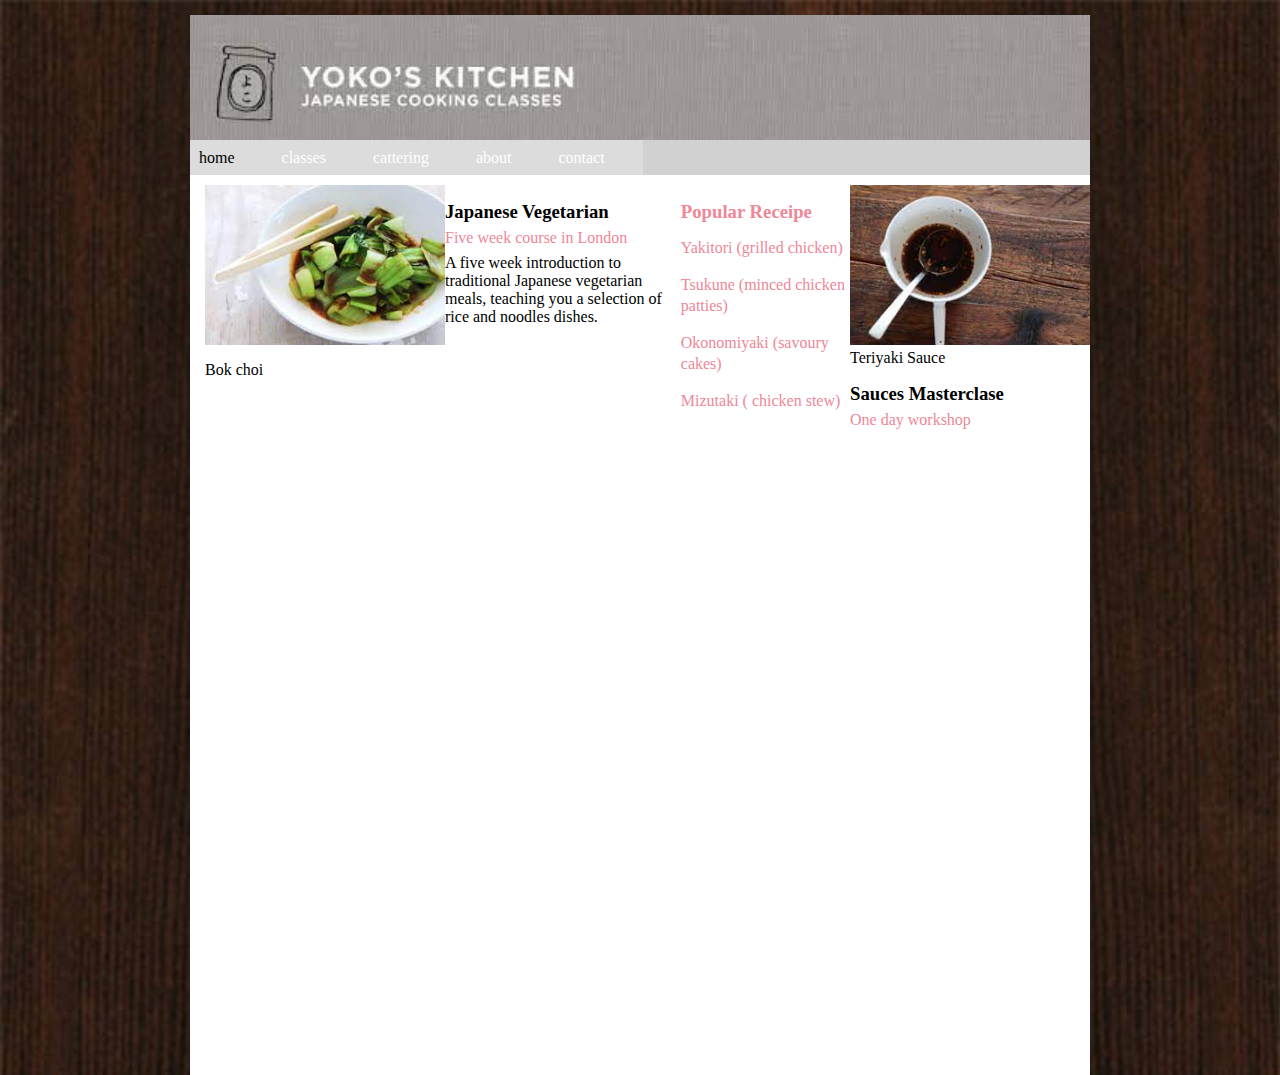
==== html/chapter-8.html @ 9e6700fd "Ist commit" ====
<!DOCTYPE html>
<html lang="en">
<head>
    <meta charset="UTF-8">
    <meta http-equiv="X-UA-Compatible" content="IE=edge">
    <meta name="viewport" content="width=device-width, initial-scale=1.0">
    <link rel="stylesheet" href="../css/style-8.css">
    <title>Chapter-8</title>
</head>
<body>

    <div class="header">
        <img src="../images/download (18).jpg" alt="" width="900px" height="125px">
    </div>
    <div class="navbar"> 
           <ul>
            <li class="active"> <a href="#">home</a></li>
            <li> <a href="#">classes</a></li>
            <li> <a href="#">cattering</a></li>
            <li> <a href="#">about</a></li>
            <li> <a href="#">contact</a></li>
            
            
        </ul>
    </div>

    <div class="wrapper">

    <div class="section">

     <div class="image">   <img src="../images/download (16).jpg" alt="" width="240px" height="160px">
        <span>Bok choi</span>
    </div>
        <div class="section-1">
            <h3>Japanese Vegetarian</h3>
            <p class="para">Five week course in London </p>
            <div class="para-1">
                A five week introduction to traditional
                Japanese vegetarian meals, teaching you a
                selection of rice and noodles dishes.
            </div>
        </div>

        <div class="section-2">
            <h3>Popular Receipe</h3>
            <div class="para-2">
            <p>Yakitori (grilled chicken)</p>
            <p>Tsukune (minced chicken patties)</p>
            <p>Okonomiyaki (savoury cakes)</p>
            <p>Mizutaki ( chicken stew)</p>
        </div>

         </div>

         
<div class="container">
        
         <div class="image-2">   <img src="../images/download (17).jpg" alt="" width="240px" height="160px">
        </div>
        <span>Teriyaki Sauce</span>
        <div class="section-3">
            <h3>Sauces Masterclase</h3>
            <p class="para">One day workshop </p>
        </div> 


    </div>
        
        

        

 
</div> 
<!-- wrapper div end -->

    <!-- <div class="btn"><a  href="../index.html" class="btn-but">  Home Page</a></div> -->

</body>
</html>
---- css/style-8.css ----
body{
    margin: 0;
    padding: 0;
    box-sizing: border-box;
    scroll-behavior: smooth;
    font-family: Georgia, 'Times New Roman', Times, serif;
    background-image: url(../images/bg-texture-wood.jpg);
    background-size: cover;
    
}
.header img{
    display: block;
    width: 900px;
    margin:15px auto 0 auto;
}
ul{
    list-style: none;
    margin: 0 auto;
    padding: 0;
    height: 35px;
    line-height: 35px;
    background-color: #d1d1d1;
    width: 900px;
}
 li{
    float: left;
}

li a{
    display: block;
    padding: 0 38px 0 9px;
    background: rgba(221, 221, 221, 0.9);
    text-decoration: none;
    color: #fff;
}
 .active a{
     color: black;
}
.wrapper{
    display: flex;
    height: 100%;
    box-sizing: border-box;

}
.section{
    display: flex;
    background: #fff;
    width: 900px;
    margin: 0px auto;
    padding: 10px 0px 0px 15px;
    box-sizing: border-box;
    height: 100vh;
}
.image{
    display: flex;
    flex-direction: column;
    line-height: 50px;
}
.section-1{
    display: flexbox;
    width: 300px;
    margin: 0 auto;
    float: left;
}
h3{
    line-height: 15px;
}
.para{
    color: rgb(238, 135, 152);
    line-height: 1px;
}
.section-2{
    /* display: block; */
    max-width: 207px;
    margin: 0 auto;
    /* float: left; */
    line-height: 21px;
    color: rgb(238, 135, 152);
}






:root{--grey:#9e7d37;
    --white:#fff;
    --optional:#D1D1D1;
  }
.btn{
    display: flex;
    align-items: flex-end;
    width: 300px;
    height: 18vh;
}
.btn-but{
  display: flex;
 justify-content: center;
 align-items: center;
 background: none;
 color: var(--black);
 border: 2px solid black;
 text-transform: capitalize;
 font-size: 25px;
 margin: 30px auto;
 padding: 15px 25px;
 border-radius: 5px;
 position: relative;
 transition: color 0.3s ease-in-out;
 width: 180px;
 text-align: center;
 text-decoration: none;
 font-weight: 700;
}

.btn-but::before{
content: "";
position: absolute;
width: 0;height: 100%;
background: var(--grey);
top: 0;left: 0;
transition: width 0.3s ease-in-out;
z-index: -1;
}
.btn-but:hover::before{width: 100%;}

.btn-but:hover{color: #b5c1ad;}
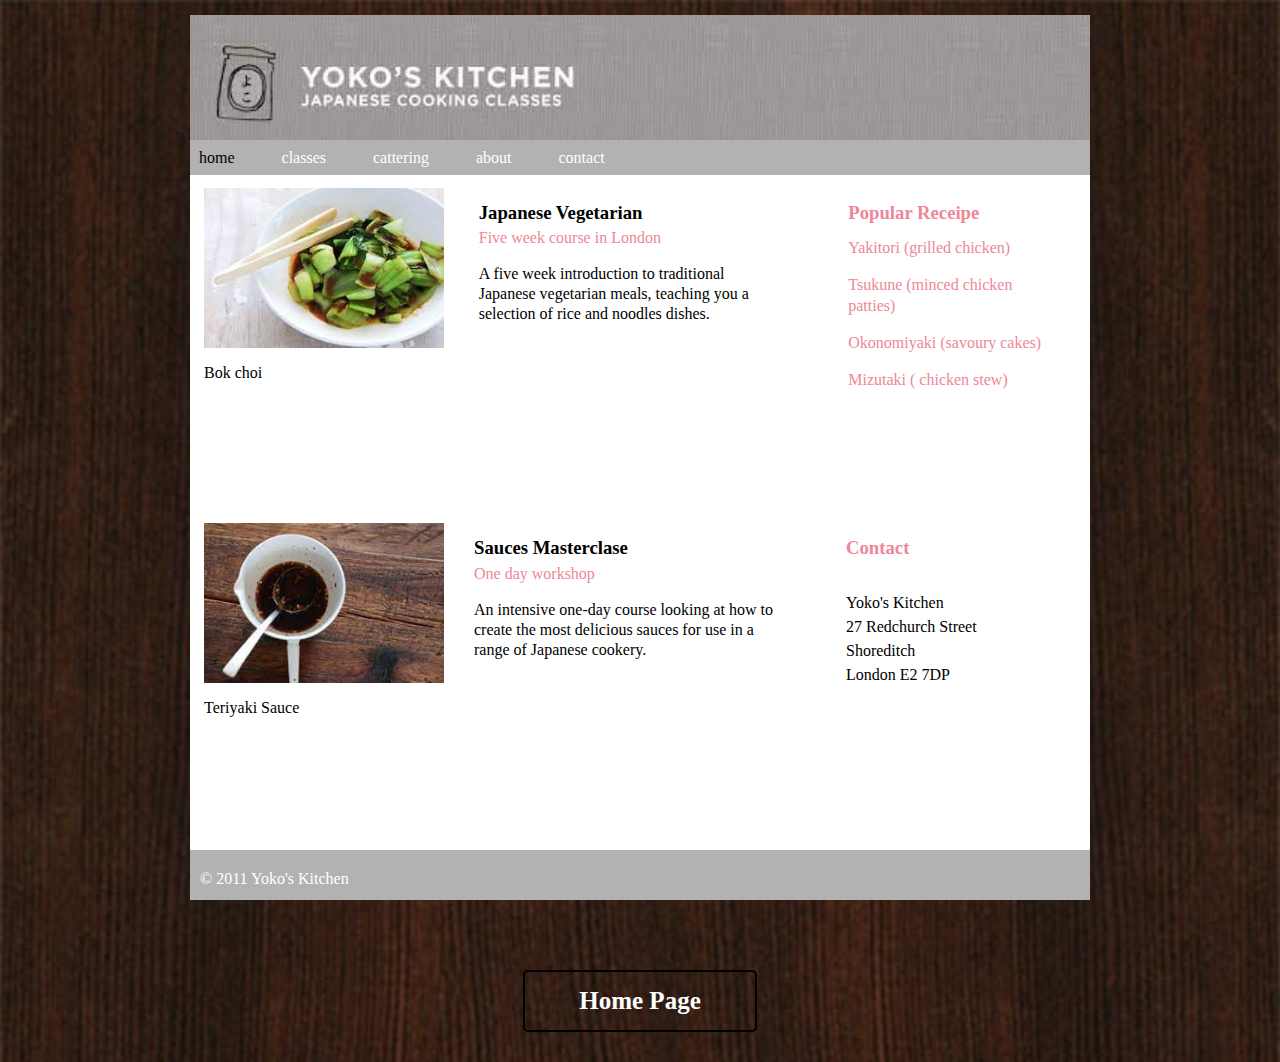
==== commit b31d912f: "correction chapter 8" ====
--- a/html/chapter-8.html
+++ b/html/chapter-8.html
@@ -24,24 +24,30 @@
         </ul>
     </div>
 
-    <div class="wrapper">
+
 
     <div class="section">
+
 
      <div class="image">   <img src="../images/download (16).jpg" alt="" width="240px" height="160px">
         <span>Bok choi</span>
     </div>
+
         <div class="section-1">
+
             <h3>Japanese Vegetarian</h3>
             <p class="para">Five week course in London </p>
+
             <div class="para-1">
                 A five week introduction to traditional
                 Japanese vegetarian meals, teaching you a
                 selection of rice and noodles dishes.
             </div>
+
         </div>
 
         <div class="section-2">
+
             <h3>Popular Receipe</h3>
             <div class="para-2">
             <p>Yakitori (grilled chicken)</p>
@@ -52,29 +58,38 @@
 
          </div>
 
-         
-<div class="container">
-        
-         <div class="image-2">   <img src="../images/download (17).jpg" alt="" width="240px" height="160px">
+ <div class="image">   <img src="../images/download (17).jpg" alt="" width="240px" height="160px">
+            <span>Teriyaki Sauce</span>
         </div>
-        <span>Teriyaki Sauce</span>
         <div class="section-3">
             <h3>Sauces Masterclase</h3>
             <p class="para">One day workshop </p>
+            <p class="para-1">An intensive one-day course looking at how to create the most delicious
+                sauces for use in a range of Japanese cookery.</p>
         </div> 
 
+        <div class="section-4">
+            <h3>Contact</h3>
 
-    </div>
-        
+         <div class="last">   <p>Yoko's Kitchen</p>
+            <p>27 Redchurch Street</p>
+            <p>Shoreditch</p>
+            <p>London E2 7DP</p> </div>
+
+        </div>
+
+  </div>
+    
+    <footer>
+       &copy; 2011 Yoko's Kitchen
+       </footer>
         
 
         
 
- 
-</div> 
-<!-- wrapper div end -->
 
-    <!-- <div class="btn"><a  href="../index.html" class="btn-but">  Home Page</a></div> -->
+
+    <div class="btn"><a  href="../index.html" class="btn-but">  Home Page</a></div>
 
 </body>
 </html>--- a/css/style-8.css
+++ b/css/style-8.css
@@ -1,3 +1,4 @@
+
 body{
     margin: 0;
     padding: 0;
@@ -6,7 +7,6 @@
     font-family: Georgia, 'Times New Roman', Times, serif;
     background-image: url(../images/bg-texture-wood.jpg);
     background-size: cover;
-    
 }
 .header img{
     display: block;
@@ -19,7 +19,7 @@
     padding: 0;
     height: 35px;
     line-height: 35px;
-    background-color: #d1d1d1;
+    background-color: #b3b1b1;
     width: 900px;
 }
  li{
@@ -29,27 +29,22 @@
 li a{
     display: block;
     padding: 0 38px 0 9px;
-    background: rgba(221, 221, 221, 0.9);
+    background-color: #b3b1b1;
     text-decoration: none;
     color: #fff;
 }
  .active a{
      color: black;
 }
-.wrapper{
-    display: flex;
-    height: 100%;
-    box-sizing: border-box;
-
-}
 .section{
     display: flex;
     background: #fff;
     width: 900px;
+    flex-wrap: wrap;
     margin: 0px auto;
-    padding: 10px 0px 0px 15px;
+    padding: 13px 0px 0px 14px;
     box-sizing: border-box;
-    height: 100vh;
+    height: 75vh;
 }
 .image{
     display: flex;
@@ -60,22 +55,55 @@
     display: flexbox;
     width: 300px;
     margin: 0 auto;
-    float: left;
+    box-sizing: border-box;
 }
 h3{
-    line-height: 15px;
+    line-height: 12px;
 }
 .para{
     color: rgb(238, 135, 152);
     line-height: 1px;
+    padding-bottom: 10px;
+}
+.para-1{
+    line-height: 20px;
 }
 .section-2{
-    /* display: block; */
     max-width: 207px;
     margin: 0 auto;
-    /* float: left; */
     line-height: 21px;
     color: rgb(238, 135, 152);
+}
+
+.section-3{
+    display: flexbox;
+    width: 312px;
+    margin: 0 auto;
+  
+}
+
+.section-4{
+    min-width: 214px;
+    margin: 0 auto;
+    line-height: 21px;
+    color: rgb(238, 135, 152);
+}
+.last{
+    color: black;
+    line-height: 8px;
+    padding-top: 10px;
+}
+
+footer{
+    box-sizing: border-box;
+    display: flex;
+    justify-content: start;
+    background-color: #b3b1b1;
+     color: #fff;
+    width: 900px;
+    height: 50px;
+    padding: 20px 0 0 10px;
+    margin: 0 auto;
 }
 
 
@@ -83,7 +111,7 @@
 
 
 
-:root{--grey:#9e7d37;
+:root{--grey:#b3b1b1;
     --white:#fff;
     --optional:#D1D1D1;
   }
@@ -92,6 +120,10 @@
     align-items: flex-end;
     width: 300px;
     height: 18vh;
+    margin: 0 auto;
+    color:#fff;
+
+  
 }
 .btn-but{
   display: flex;
